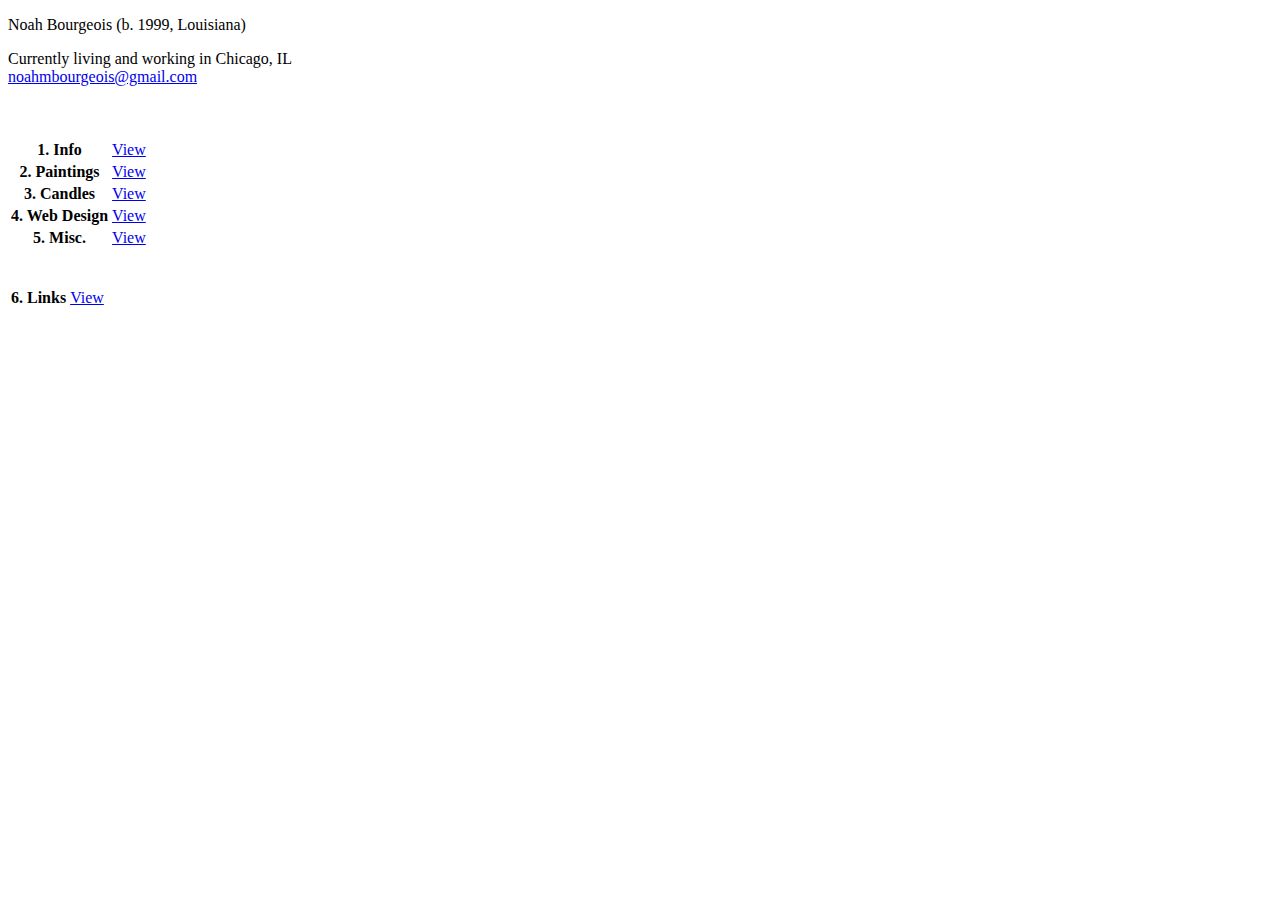
==== index.html @ 61db8156 "Add files via upload" ====
<!DOCTYPE html>
<html lang="en">

<head>
    <meta charset="UTF-8">
    <meta name="viewport" content="width=device-width, initial-scale=1.0">
    <title>Portfolio</title>
    <link rel="stylesheet" href="css/main.css">
    <script type="text/javascript" src="js/sparkle.js"></script>
</head>

<body>
    
    <header>
        <p class="header-main">Noah Bourgeois (b. 1999, Louisiana)</p>
        <p>
            Currently living and working in Chicago, IL
            <br>
            <a href=mailto:noahmbourgeois@gmail.com >noahmbourgeois@gmail.com</a>
        </p>
        
    </header>
    <br>
    <br>
    <main>
        <table class="table-1">
            <tr>
                <th class="box-1">1. Info</th>
                <td>
                     <a href="info.html" >View</a>
                </td>
            </tr>
            <tr>
                <th>2. Paintings</th>
                <td>
                    <a href="paintings.html" >View</a>
                </td>
            </tr>
            <tr>
              <th>3. Candles</th>
              <td>
                  <a href="candles.html" >View</a>
              </td>
          </tr>
        <tr>
          <th>4. Web Design</th>
          <td>
            <a href="websites.html" >View</a>
          </td>
      </tr>
        <tr>
          <th>5. Misc.</th>
          <td>
            <a href="misc.html" >View</a>
          </td>
      </tr>
        </table>
        <br>
        <br>
        <table class="table-2">
            <tr>
                <th class="box-2">6. Links</th>
                <td>
                     <a href="links.html" >View</a>
                </td>
            </tr>
            
        </table>
    </main>
    <br>
    <br>
    <br>
    <br>
    <img>
        <a href="https://www.instagram.com/deeppilefleece/"> <img src="img/cauldron.gif" alt=""></a>
    </img>

    
</body>

    
</html>
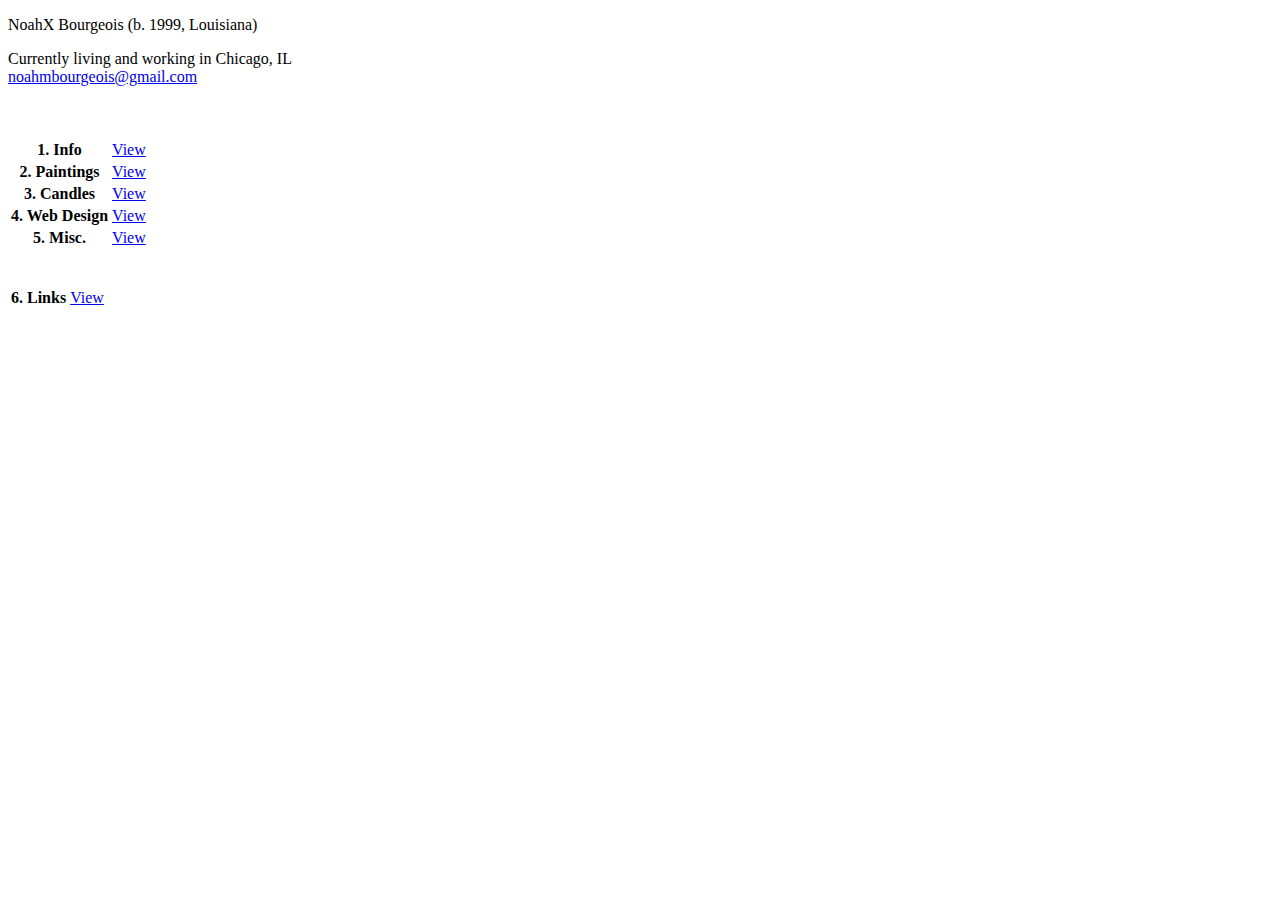
==== commit 9e59562d: "testing" ====
--- a/index.html
+++ b/index.html
@@ -12,7 +12,7 @@
 <body>
     
     <header>
-        <p class="header-main">Noah Bourgeois (b. 1999, Louisiana)</p>
+        <p class="header-main">NoahX Bourgeois (b. 1999, Louisiana)</p>
         <p>
             Currently living and working in Chicago, IL
             <br>
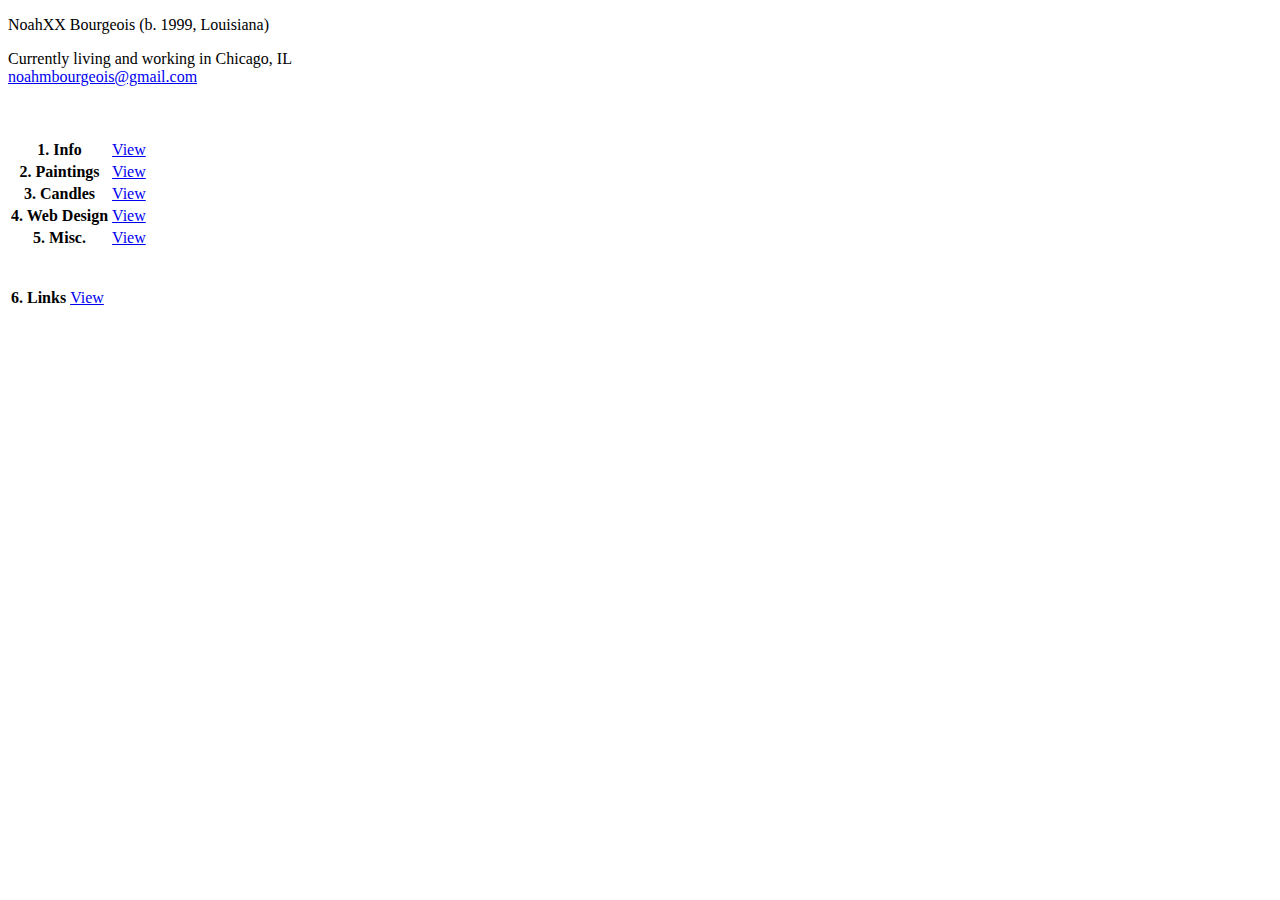
==== commit 615795e3: "testing" ====
--- a/index.html
+++ b/index.html
@@ -12,7 +12,7 @@
 <body>
     
     <header>
-        <p class="header-main">NoahX Bourgeois (b. 1999, Louisiana)</p>
+        <p class="header-main">NoahXX Bourgeois (b. 1999, Louisiana)</p>
         <p>
             Currently living and working in Chicago, IL
             <br>
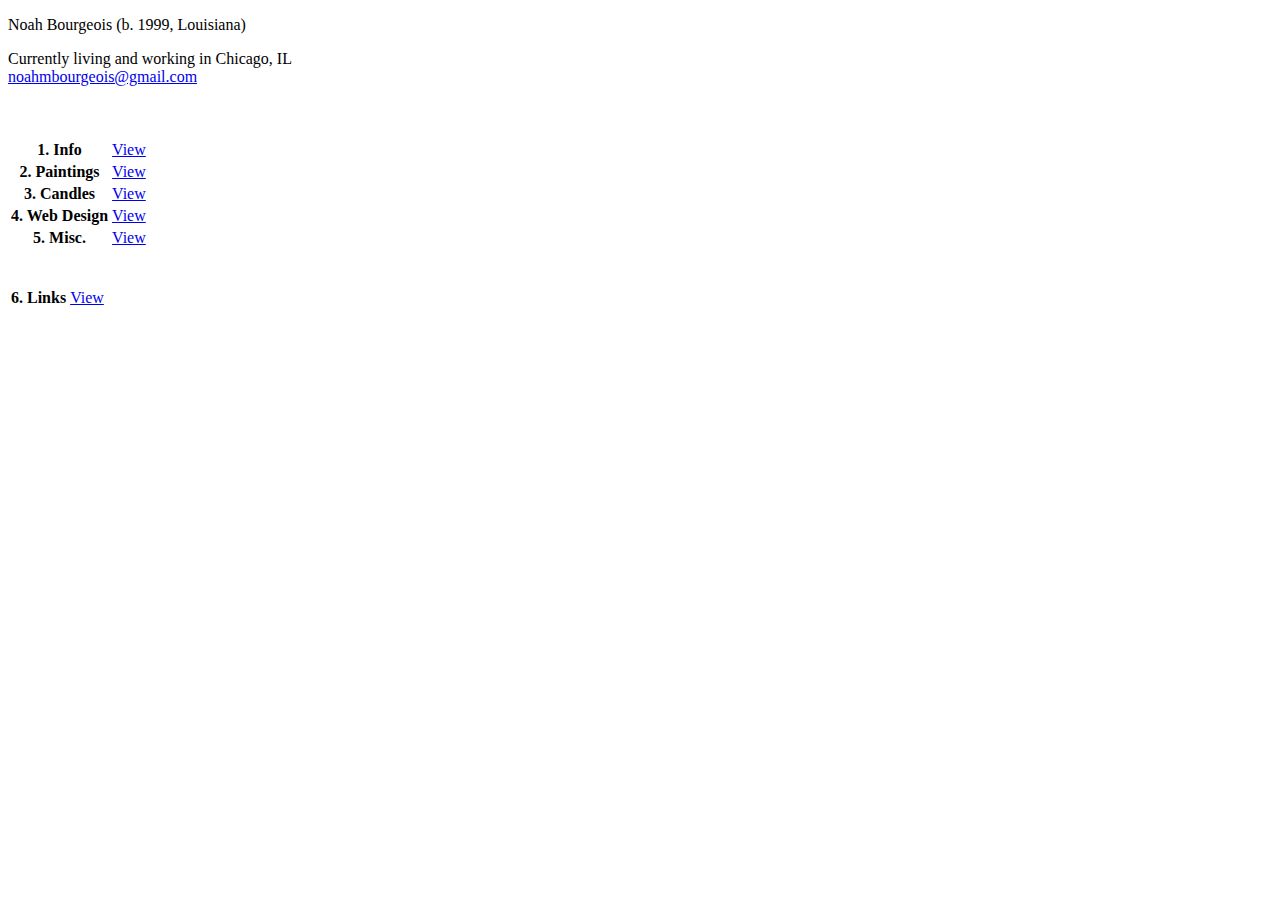
==== commit 7a0e7da2: "testing2" ====
--- a/index.html
+++ b/index.html
@@ -12,7 +12,7 @@
 <body>
     
     <header>
-        <p class="header-main">NoahXX Bourgeois (b. 1999, Louisiana)</p>
+        <p class="header-main">Noah Bourgeois (b. 1999, Louisiana)</p>
         <p>
             Currently living and working in Chicago, IL
             <br>
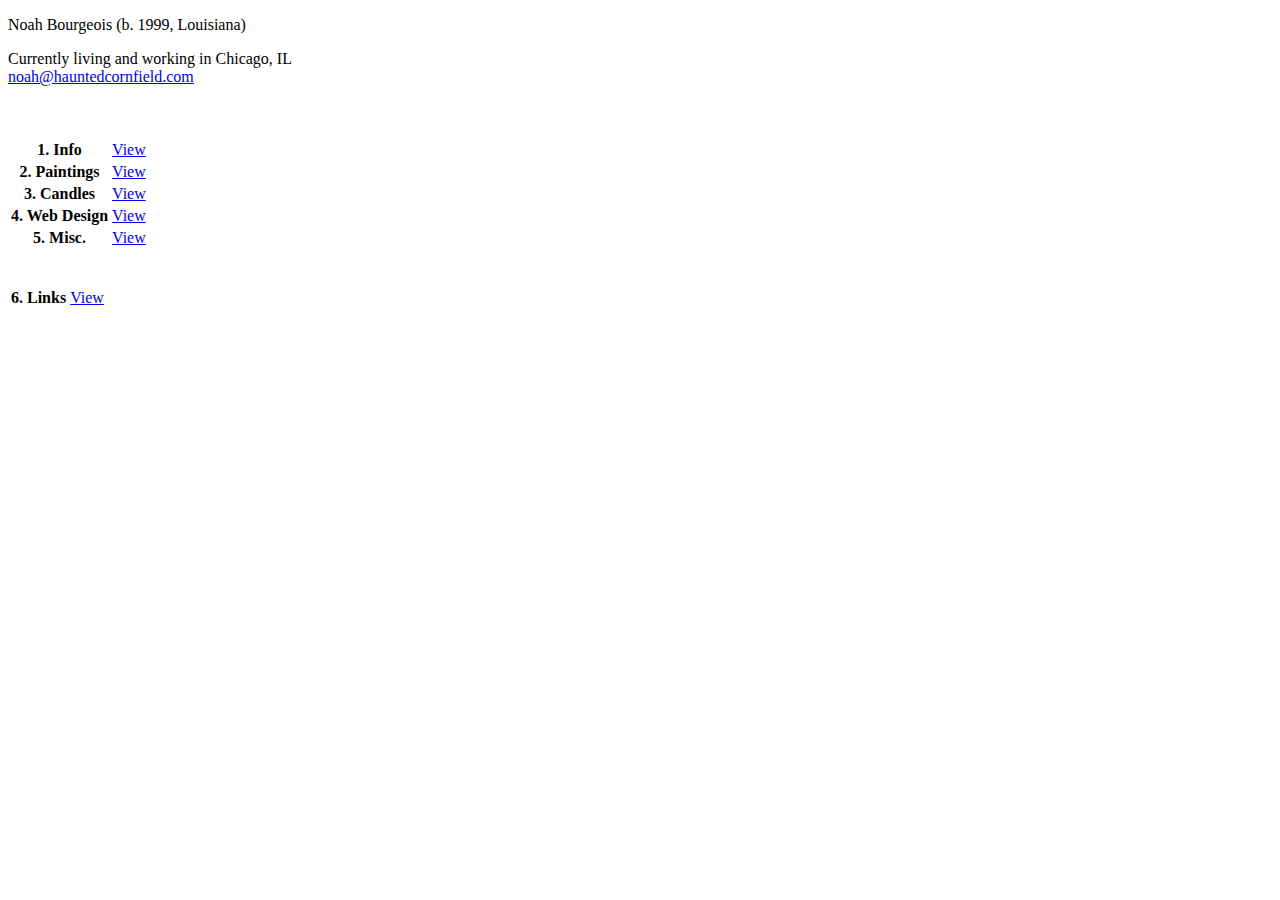
==== commit 058d1a71: "title and url fixes" ====
--- a/index.html
+++ b/index.html
@@ -4,7 +4,7 @@
 <head>
     <meta charset="UTF-8">
     <meta name="viewport" content="width=device-width, initial-scale=1.0">
-    <title>Portfolio</title>
+    <title>noah-b</title>
     <link rel="stylesheet" href="css/main.css">
     <script type="text/javascript" src="js/sparkle.js"></script>
 </head>
@@ -16,7 +16,7 @@
         <p>
             Currently living and working in Chicago, IL
             <br>
-            <a href=mailto:noahmbourgeois@gmail.com >noahmbourgeois@gmail.com</a>
+            <a href=mailto:noah@hauntedcornfield.com>noah@hauntedcornfield.com</a>
         </p>
         
     </header>
